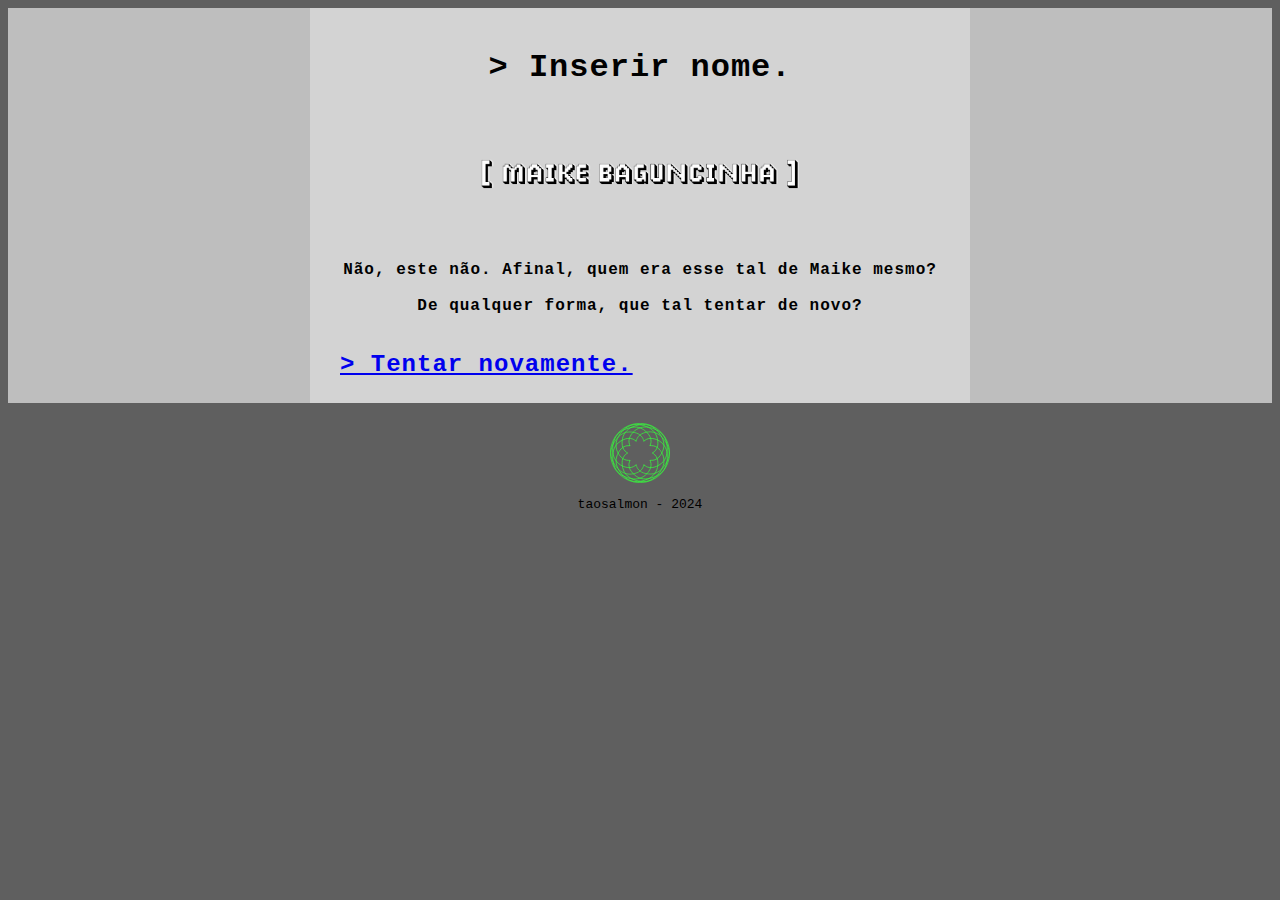
==== 1.html @ 8806bc65 "Footer change" ====
<!DOCTYPE html>
<html>
	<head>
		<title>Homestuck: Untitled Story</title>
		<meta http-equiv="Content-Type" content="text/html; charset=utf-8">
		<link rel="icon" type="image/x-icon" href="imgassets/pageicon.ico">
	
		<style>
		body {
			background-color: #5F5F5F;
		}
		.sub-container {
			background-color: #BEBEBE;
		}
		.main-container {
			background-color: #D3D3D3;
			font-size: 16px;
			font-family: 'Courier New';
			font-weight: bold;
			letter-spacing: 1px;
			margin: auto;
			max-width: 600px;
			padding-left: 30px;
			padding-right: 30px;
			padding-top: 20px;
			text-align: center;
			vertical-align: middle;
		}
		.next-link {
			font-family: 'Courier New';
			font-size: 24px;
			padding-bottom: 25px;
			padding-top: 20px;
			text-align: left;
		}
		.footer {
			font-size: 13px; 
			text-align: center; 
			font-family: 'Courier New'; 
			vertical-align: middle; 
			max-width: 600px; 
			margin: auto; 
			padding: 10px;
		}
		</style>
	</head>

<body>
	<div class="sub-container">
		<div class="main-container">
			<h1>
				> Inserir nome. 
			</h1>
			<div>
				<img src="imgassets/1.gif" style="width: 100%; vertical-align: middle;">
			</div>
			<p>
				Não, este não. Afinal, quem era esse tal de Maike mesmo?<br><br>
				De qualquer forma, que tal tentar de novo?
			</p>
			<div class="next-link">
				<a href="2.html"> 
					> Tentar novamente. 
				</a>
				<br>
			</div>
		</div>	
	</div>

	<div align="middle" style="padding: 20px;">
		<img src="imgassets/spirograph.svg" width=60px height=60px>
		<div>
		<p class="footer">
			taosalmon - 2024
		</p>
	</div>
</body>
</html>
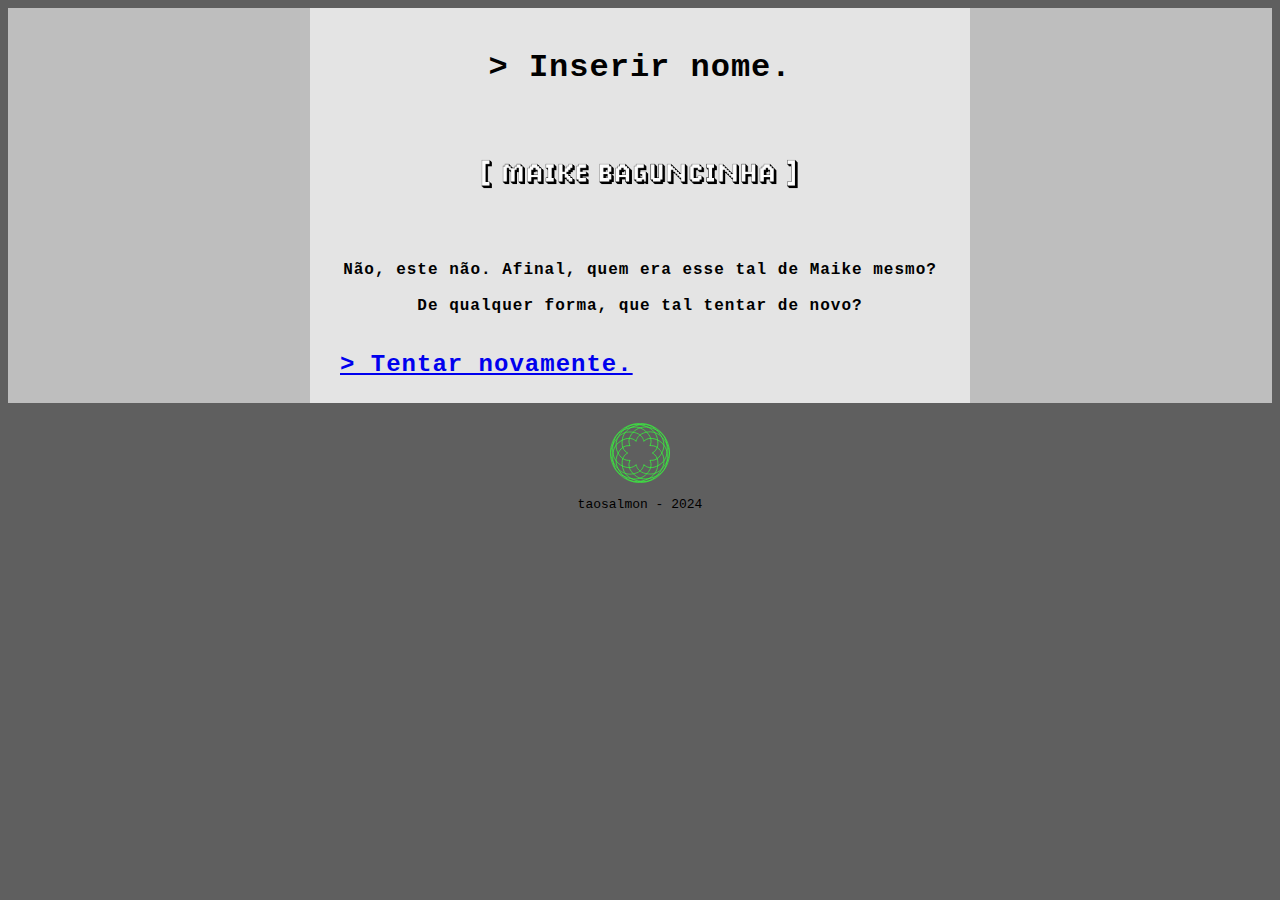
==== commit 35cd2cda: "." ====
--- a/1.html
+++ b/1.html
@@ -2,47 +2,15 @@
 <html>
 	<head>
 		<title>Homestuck: Untitled Story</title>
+		<link rel="icon" type="image/x-icon" href="imgassets/pageicon.ico">
+		<link rel="stylesheet" type="text/css" href="css/general.css">
 		<meta http-equiv="Content-Type" content="text/html; charset=utf-8">
-		<link rel="icon" type="image/x-icon" href="imgassets/pageicon.ico">
-	
-		<style>
-		body {
-			background-color: #5F5F5F;
-		}
-		.sub-container {
-			background-color: #BEBEBE;
-		}
-		.main-container {
-			background-color: #D3D3D3;
-			font-size: 16px;
-			font-family: 'Courier New';
-			font-weight: bold;
-			letter-spacing: 1px;
-			margin: auto;
-			max-width: 600px;
-			padding-left: 30px;
-			padding-right: 30px;
-			padding-top: 20px;
-			text-align: center;
-			vertical-align: middle;
-		}
-		.next-link {
-			font-family: 'Courier New';
-			font-size: 24px;
-			padding-bottom: 25px;
-			padding-top: 20px;
-			text-align: left;
-		}
-		.footer {
-			font-size: 13px; 
-			text-align: center; 
-			font-family: 'Courier New'; 
-			vertical-align: middle; 
-			max-width: 600px; 
-			margin: auto; 
-			padding: 10px;
-		}
-		</style>
+	    <script>
+        // Save the current URL before navigating to a new page
+        window.addEventListener('beforeunload', function () {
+            document.cookie = "lastPage=" + window.location.pathname + "; path=/";
+        });
+    </script>
 	</head>
 
 <body>
--- a/css/general.css
+++ b/css/general.css
@@ -0,0 +1,53 @@
+body {
+	background-color: #5F5F5F;
+}
+.sub-container {
+	background-color: #BEBEBE;
+}
+.main-container {
+	background-color: #E4E4E4;
+	font-size: 16px;
+	font-family: 'Courier New';
+	font-weight: 900;
+	letter-spacing: 1px;
+	margin: auto;
+	max-width: 600px;
+	padding-left: 30px;
+	padding-right: 30px;
+	padding-top: 20px;
+	text-align: center;
+	vertical-align: middle;
+}
+.next-link {
+	font-family: 'Courier New';
+	font-size: 24px;
+	padding-bottom: 25px;
+	padding-top: 20px;
+	text-align: left;
+}
+.footer {
+	font-size: 13px; 
+	text-align: center; 
+	font-family: 'Courier New'; 
+	vertical-align: middle; 
+	max-width: 600px; 
+	margin: auto; 
+	padding: 10px;
+}
+.chat {
+	font-size: 13px;
+	letter-spacing: 1px;
+	font-family: 'Courier New';
+	word-break: break-word;
+	text-align: left;
+}
+.chat-box {
+	max-width: 500px;
+	outline-color: #A8A8A8;
+	outline-width: 1px;
+	outline-style: dashed;
+	text-align: left;
+	vertical-align: middle;
+	margin: auto; 
+	padding: 20px;
+}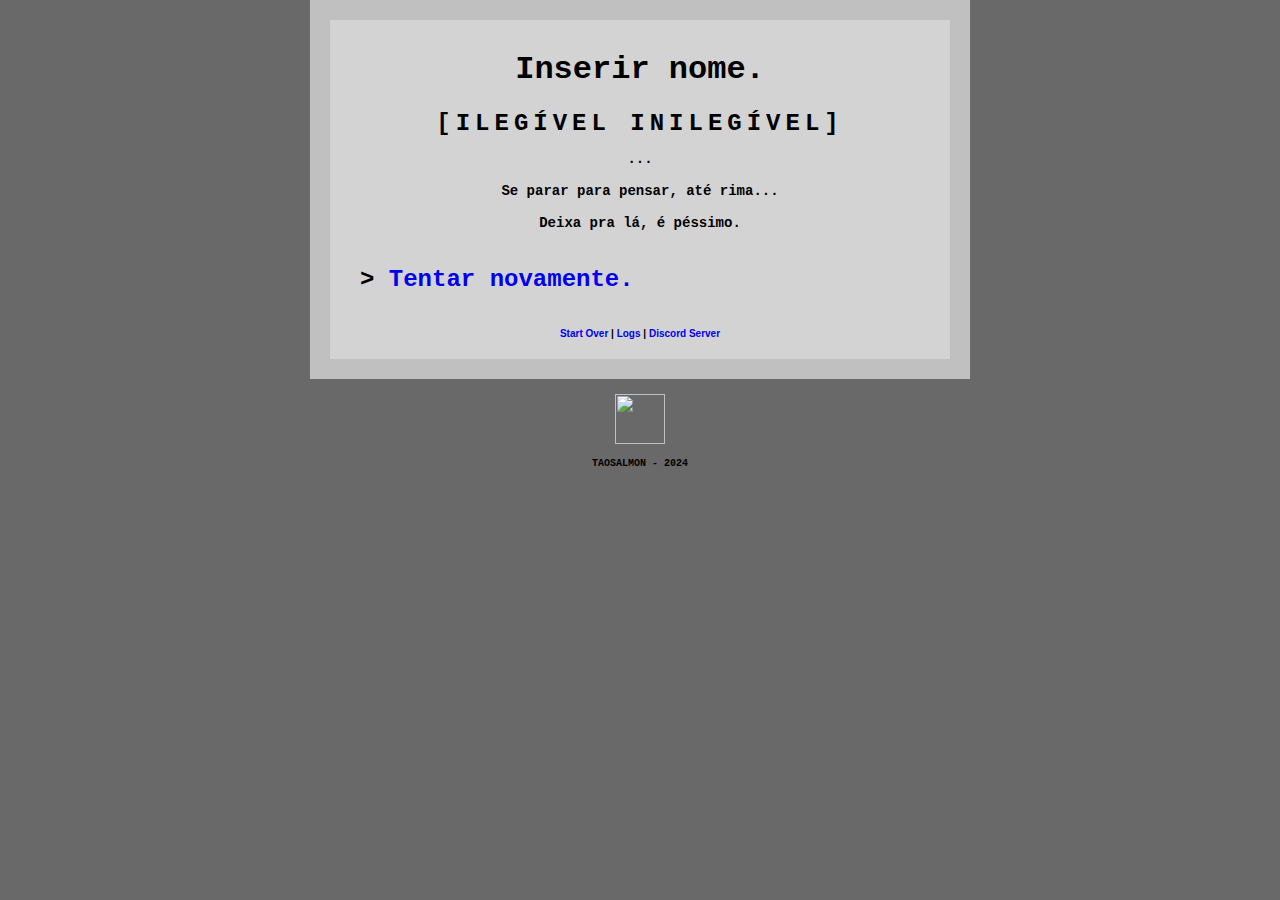
==== commit 9dc111b9: "e" ====
--- a/1.html
+++ b/1.html
@@ -1,46 +1,40 @@
 <!DOCTYPE html>
 <html>
 	<head>
-		<title>Homestuck: Untitled Story</title>
-		<link rel="icon" type="image/x-icon" href="imgassets/pageicon.ico">
-		<link rel="stylesheet" type="text/css" href="css/general.css">
-		<meta http-equiv="Content-Type" content="text/html; charset=utf-8">
-	    <script>
-        // Save the current URL before navigating to a new page
-        window.addEventListener('beforeunload', function () {
-            document.cookie = "lastPage=" + window.location.pathname + "; path=/";
-        });
-    </script>
+		<link rel="stylesheet" href="css/general.css">
+		<title> Homestuck: Untitled Story </title>
 	</head>
-
-<body>
-	<div class="sub-container">
-		<div class="main-container">
-			<h1>
-				> Inserir nome. 
-			</h1>
-			<div>
-				<img src="imgassets/1.gif" style="width: 100%; vertical-align: middle;">
+	
+	<body>
+		<div class="main-box">
+			<div class="second-box">
+				<h1> Inserir nome. </h1>
+				<span class="narrative-text" style="font-size: 24px; letter-spacing: 5px;"> [ILEGÍVEL INILEGÍVEL] </span>
+				<p class="narrative-text"> 
+				...
+				<br><br>
+				Se parar para pensar, até rima...
+				<br><br>
+				Deixa pra lá, é péssimo.
+				</p>
+				<div class="next-link">
+					>
+					<a href="2.html">Tentar novamente.</a>
+				</div>
+				<div class="options">
+					<a href="index.html">Start Over</a>
+					<span> | </span>
+					<a href="logs.html">Logs</a>
+					<span> | </span>
+					<a href="https://discord.gg/cFDSvrU7yr">Discord Server</a>
+				</div>
 			</div>
-			<p>
-				Não, este não. Afinal, quem era esse tal de Maike mesmo?<br><br>
-				De qualquer forma, que tal tentar de novo?
-			</p>
-			<div class="next-link">
-				<a href="2.html"> 
-					> Tentar novamente. 
-				</a>
-				<br>
-			</div>
-		</div>	
-	</div>
-
-	<div align="middle" style="padding: 20px;">
-		<img src="imgassets/spirograph.svg" width=60px height=60px>
-		<div>
-		<p class="footer">
-			taosalmon - 2024
-		</p>
-	</div>
-</body>
+		</div>
+		<footer>
+			<img src="imgassets/footer.svg" width="50" height="50" >
+			<br><br>
+			<span> TAOSALMON - 2024 </span>
+		</footer>
+	</body>
+	
 </html>--- a/css/general.css
+++ b/css/general.css
@@ -1,53 +1,118 @@
+:root {
+    --bg-color: DimGray;
+    --main-box-bg: Silver;
+    --second-box-bg: LightGray;
+    --font-family-main: 'Courier New', Courier, monospace;
+    --font-family-alt: Arial, sans-serif;
+    --font-size-main: 14px;
+    --font-size-small: 10px;
+    --font-size-large: 24px;
+    --font-weight-bold: bold;
+    --padding-small: 10px;
+    --padding-medium: 15px;
+    --padding-large: 20px;
+	--padding-larger: 35px;
+}
+
 body {
-	background-color: #5F5F5F;
+    background-color: var(--bg-color);
+    font-family: var(--font-family-main);
+    margin: 0;
+    padding: 0;
+    box-sizing: border-box;
+    display: flex;
+    flex-direction: column;
 }
-.sub-container {
-	background-color: #BEBEBE;
+
+header {
+    text-align: center;
+    padding: var(--padding-large);
 }
-.main-container {
-	background-color: #E4E4E4;
-	font-size: 16px;
-	font-family: 'Courier New';
-	font-weight: 900;
-	letter-spacing: 1px;
-	margin: auto;
+
+main {
+    flex-grow: 1;
+    display: flex;
+    align-items: center;
+    justify-content: center;
+}
+
+footer {
+    font-size: var(--font-size-small);
+    text-align: center;
+    font-weight: var(--font-weight-bold);
+    padding: var(--padding-medium);
+}
+
+footer img {
+  animation: rotation 20s infinite linear;
+}
+
+@keyframes rotation {
+  from {
+    transform: rotate(0deg);
+  }
+  to {
+    transform: rotate(360deg);
+  }
+}
+
+.main-box {
+    background-color: var(--main-box-bg);
+    display: flex;
+    flex-direction: column;
+    margin: auto;
+    padding: var(--padding-large);
+    flex-grow: 1;
+}
+
+.second-box {
+    background-color: var(--second-box-bg);
+    display: flex;
+    flex-direction: column;
+    flex-grow: 1;
+    justify-content: center;
+	min-width: 600px;
 	max-width: 600px;
-	padding-left: 30px;
-	padding-right: 30px;
-	padding-top: 20px;
-	text-align: center;
-	vertical-align: middle;
+    text-align: center;
+    padding: var(--padding-small);
 }
+
+.narrative-text {
+    font-size: var(--font-size-main);
+    font-weight: var(--font-weight-bold);
+    word-break: normal;
+    padding: 0 var(--padding-large);
+    margin-bottom: auto;
+}
+
 .next-link {
-	font-family: 'Courier New';
-	font-size: 24px;
-	padding-bottom: 25px;
-	padding-top: 20px;
+    text-align: left;
+    font-size: var(--font-size-large);
+    font-weight: var(--font-weight-bold);
+    padding: var(--padding-larger) 0 0 var(--padding-large);
+}
+
+.options {
+    font-size: var(--font-size-small);
+    font-family: var(--font-family-alt);
+    font-weight: var(--font-weight-bold);
+    padding: var(--padding-larger) 0 var(--padding-small);
+}
+
+.log-list {
+	font-size: 12px;
+	font-family: 'Verdana';
+	padding: var(--padding-larger);
+	font-weight: bold;
 	text-align: left;
+	list-style: none;
+	min-width: 600px;
 }
-.footer {
-	font-size: 13px; 
-	text-align: center; 
-	font-family: 'Courier New'; 
-	vertical-align: middle; 
-	max-width: 600px; 
-	margin: auto; 
-	padding: 10px;
+
+a {
+    text-decoration: none;
 }
-.chat {
-	font-size: 13px;
-	letter-spacing: 1px;
-	font-family: 'Courier New';
-	word-break: break-word;
-	text-align: left;
-}
-.chat-box {
-	max-width: 500px;
-	outline-color: #A8A8A8;
-	outline-width: 1px;
-	outline-style: dashed;
-	text-align: left;
-	vertical-align: middle;
-	margin: auto; 
-	padding: 20px;
+
+a:hover {
+    text-decoration: underline;
 }